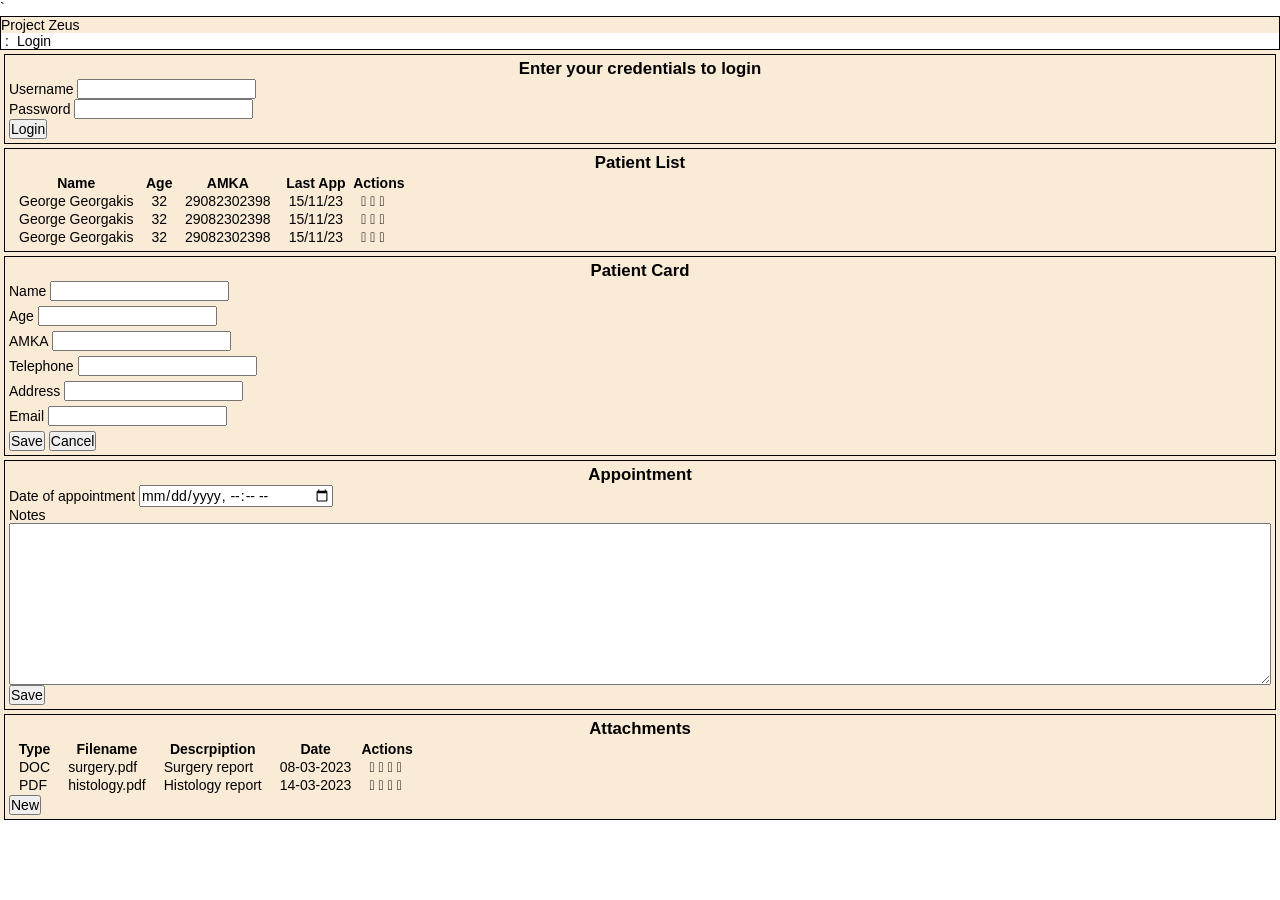
==== web/index.html @ 0b75b3c6 "initial commit" ====
<!DOCTYPE html>
<html lang="en">
<head>
    <meta charset="UTF-8">
    <meta name="viewport" content="width=device-width, initial-scale=1.0">
    <title>Zeus | Patient Managment System</title>
    
    <link rel="stylesheet" href="css/styles.css">
    <link rel="stylesheet" href="css/boxicons.min.css" class="css">
`</head>
<body>
    <div class="wrapper">
        <div class="header">
            <div class="title">Project Zeus</div>

            <div class="breadcrumps">
                <ul>
                    <li>:</li>
                    <li>Login</li>
                    <!-- <li><i class="bx bx-chevron-right"></i></li> -->
                    <!-- <li>Patient</li> -->
                </ul>
            </div>
        </div>

        <div class="inner-wrapper">
            <div class="title">
                Enter your credentials to login
            </div>    
            <form action="#">
                <div class="field">
                    <label for="username">Username</label>
                    <input type="text" name="username" id="username">
                </div>

                <div class="field">
                    <label for="password">Password</label>
                    <input type="password" name="password" id="password">
                </div>

                <div class="buttons">
                    <button type="submit">Login</button>
                </div>
            </form>
        </div>

        <div class="inner-wrapper">
            <div class="title">
                Patient List
            </div>


            <div class="patient-table">
                <table>
                    <thead>
                        <th>Name</th>
                        <th>Age</th>
                        <th>AMKA</th>
                        <th>Last App</th>
                        <th>Actions</th>
                    </thead>
                    <tbody>

                        <tr>
                            <td>George Georgakis</td>
                            <td>32</td>
                            <td>29082302398</td>
                            <td>15/11/23</td>
                            <td>
                                <div class="action-list">
                                    <ul>
                                        <li><i class="bx bx-pencil"></i></li>
                                        <li><i class="bx bx-trash"></i></li>
                                        <li><i class="bx bx-dots-horizontal-rounded"></i></li>
                                    </ul>
                                </div>
                            </td>
                        </tr>

                        <tr>
                            <td>George Georgakis</td>
                            <td>32</td>
                            <td>29082302398</td>
                            <td>15/11/23</td>
                            <td>
                                <div class="action-list">
                                    <ul>
                                        <li><i class="bx bx-pencil"></i></li>
                                        <li><i class="bx bx-trash"></i></li>
                                        <li><i class="bx bx-dots-horizontal-rounded"></i></li>
                                    </ul>
                                </div>
                            </td>
                        </tr>

                        <tr>
                            <td>George Georgakis</td>
                            <td>32</td>
                            <td>29082302398</td>
                            <td>15/11/23</td>
                            <td>
                                <div class="action-list">
                                    <ul>
                                        <li><i class="bx bx-pencil"></i></li>
                                        <li><i class="bx bx-trash"></i></li>
                                        <li><i class="bx bx-dots-horizontal-rounded"></i></li>
                                    </ul>
                                </div>
                            </td>
                        </tr>

                    </tbody>
                </table>
            </div>
        </div>      <!-- innder-wrapper -->


        <div class="inner-wrapper">
            <div class="title">
                Patient Card
            </div>

            <form class="patient-form" action="#">
                <div class="field">
                    <label for="name">Name</label>
                    <input type="text" name="name" id="name">
                </div>
                <div class="field">
                    <label for="Age">Age</label>
                    <input type="text" name="age" id="age">
                </div>
                <div class="field">
                    <label for="name">AMKA</label>
                    <input type="text" name="amka" id="amka">
                </div>
                <div class="field">
                    <label for="name">Telephone</label>
                    <input type="text" name="telephone" id="telephone">
                </div>
                
                <div class="field">
                    <label for="name">Address</label>
                    <input type="text" name="address" id="address">
                </div>
                <div class="field">
                    <label for="name">Email</label>
                    <input type="text" name="email" id="email">
                </div>

                <div class="buttons">
                    <button type="submit">Save</button>
                    <button type="submit">Cancel</button>
                </div>
            </form>
        </div>      <!-- innder-wrapper -->


        <div class="inner-wrapper">
            <div class="title">
                Appointment
            </div>

            <form action="#" class="patient-appointment">
                <div class="field">
                    <label for="date">Date of appointment</label>
                    <input type="datetime-local" name="date" id="date">
                </div>

                <div class="field notes">
                    <label for="notes">Notes</label>
                    <textarea name="notes" id="notes" rows="10">

                    </textarea>
                </div>

                <div class="buttons">
                    <button type="submit">Save</button>
                </div>
            </form>
        </div>      <!-- inner-wrapper -->

        <div class="inner-wrapper">
            <div class="title">
                Attachments
            </div>

            <div class="attachments-table">
                <table>
                    <thead>
                        <th>Type</th>
                        <th>Filename</th>
                        <th>Descrpiption</th>
                        <th>Date</th>
                        <th>Actions</th>
                    </thead>

                    <tbody>
                        <tr>
                            <td>DOC</td>
                            <td>surgery.pdf</td>
                            <td>Surgery report</td>
                            <td>08-03-2023</td>
                            <td>
                                <div class="action-list">
                                    <ul>
                                        <li><i class="bx bx-download"></i></li>
                                        <li><i class="bx bx-pencil"></i></li>
                                        <li><i class="bx bx-trash"></i></li>
                                        <li><i class="bx bx-dots-horizontal-rounded"></i></li>
                                    </ul>
                                </div>
                            </td>

                        </tr>
                        
                        <tr>
                            <td>PDF</td>
                            <td>histology.pdf</td>
                            <td>Histology report</td>
                            <td>14-03-2023</td>
                            <td>
                                <div class="action-list">
                                    <ul>
                                        <li><i class="bx bx-download"></i></li>
                                        <li><i class="bx bx-pencil"></i></li>
                                        <li><i class="bx bx-trash"></i></li>
                                        <li><i class="bx bx-dots-horizontal-rounded"></i></li>
                                    </ul>
                                </div>
                            </td>

                        </tr>
                    </tbody>
                </table>

            </div>
            <div class="buttons">
                <button type="submit">New</button>
            </div>
        </div>      <!-- inner-wrapper -->
    </div>
</body>
</html>
---- web/css/styles.css ----
* {
    margin: 0;
    padding: 0;
    box-sizing: border-box;
    text-decoration: none;
    font-family: 'Roboto Slab', sans-serif;
    font-size: 14px;
}

.wrapper {
    width: 100dvw;
    background-color: antiquewhite;
}

.wrapper .header {
    border: 1px solid black;
}

.breadcrumps {
    background-color: white;
}

.breadcrumps ul {
    display: flex;
    flex-direction: row;
    list-style: none;
}

.breadcrumps ul li {
    padding: 0 4px;
}

.patient-table tbody td {
    padding: 0 8px;
}

.inner-wrapper {
    margin: 4px;
    border: 1px solid black;
    padding: 4px;
}

.inner-wrapper .title {
    text-align: center;
    font-weight: 600;
    font-size: 1.2rem;
}
.patient-table .action-list ul {
    list-style: none;
    display: flex;
    flex-direction: row;
    gap: 4px;
}

.patient-table .action-list ul li:hover {
    color: red;
}

.inner-wrapper  .patient-form {
    display: flex;
    flex-direction: column;
    gap: 5px;
}

.inner-wrapper .patient-appointment .field {
    flex-direction: column;
    
}

.inner-wrapper .patient-appointment .field.notes {
    display: flex;
}

.attachments-table .action-list ul {
    list-style: none;
    display: flex;
    flex-direction: row;
    gap: 4px;
}

.attachments-table .action-list ul li:hover {
    color: red;
}

.attachments-table tbody td {
    padding: 0 8px;
}
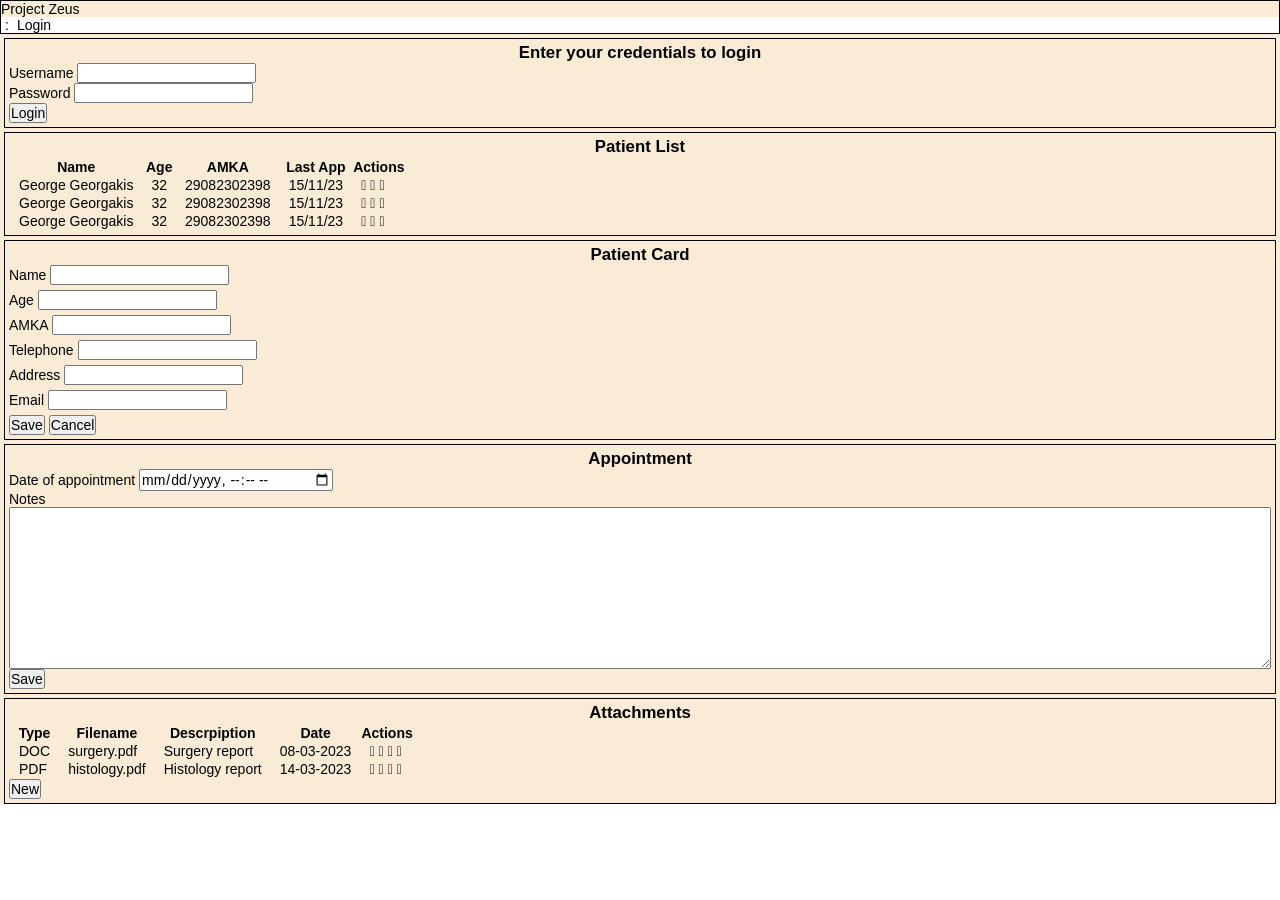
==== commit 5c68772a: "progress" ====
--- a/web/index.html
+++ b/web/index.html
@@ -7,7 +7,7 @@
     
     <link rel="stylesheet" href="css/styles.css">
     <link rel="stylesheet" href="css/boxicons.min.css" class="css">
-`</head>
+</head>
 <body>
     <div class="wrapper">
         <div class="header">
